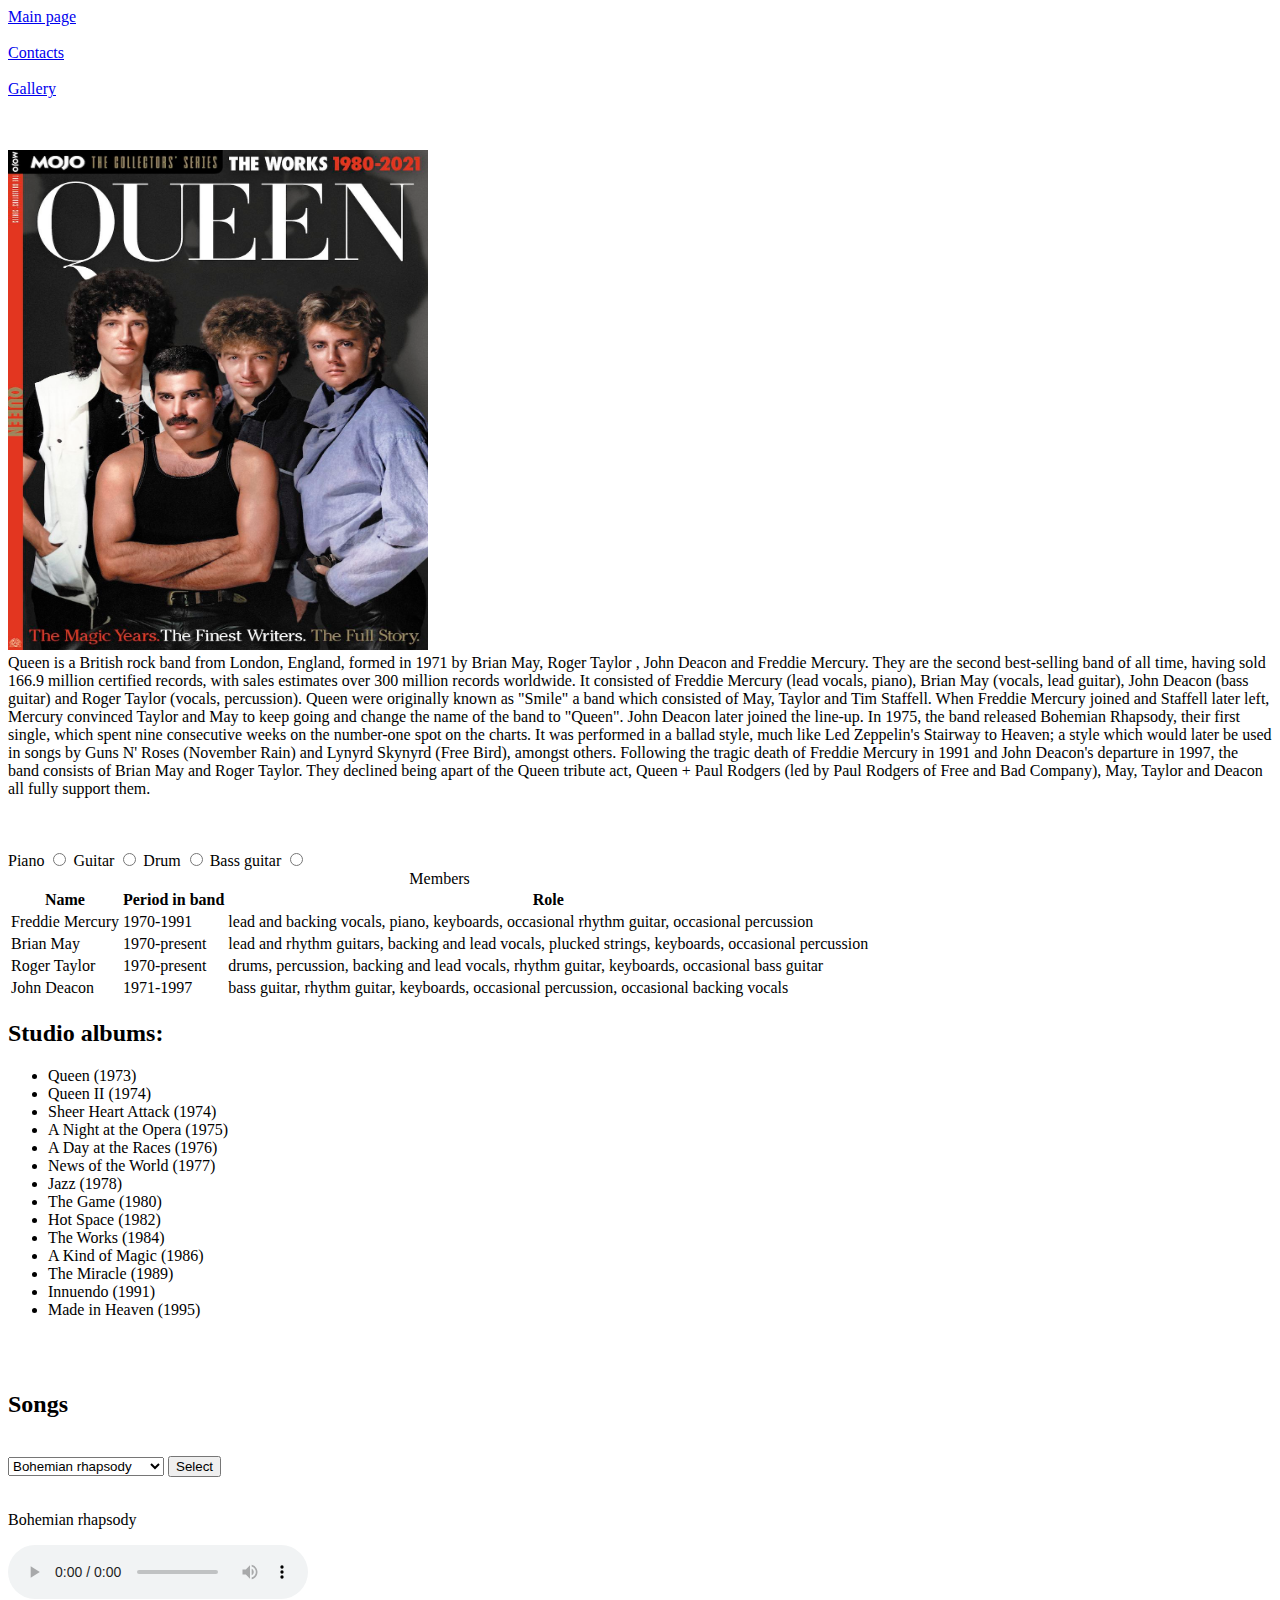
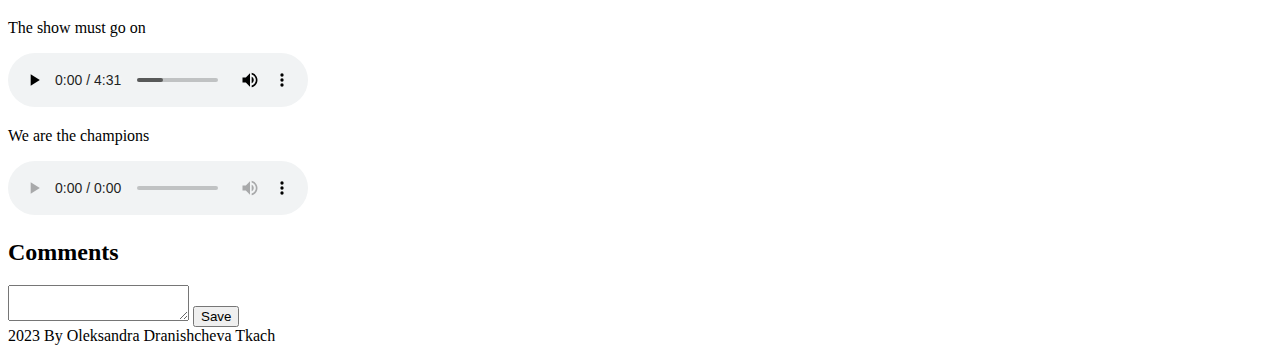
==== index.html @ 1f03e821 "Creating html" ====
<!DOCTYPE html>
<html>
<head>
	<title>Queen</title>
</head>
<body>
	<nav>
		<a href="index.html">Main page</a>
		<br>
		<br>
		<a href="pages\Contacts.html">Contacts</a>
		<br>
		<br>
		<a href="pages\Gallery.html">Gallery</a> </nav>
		<br>
		<br>
	
	<p> 
		<img src="images/1.jpg" width="420" height="500" alt="Queen">
		<br>
	Queen is a British rock band from London, England, formed in 1971 by Brian May, Roger Taylor , John Deacon and Freddie Mercury. They are the second best-selling band of all time, having sold 166.9 million certified records, with sales estimates over 300 million records worldwide. It consisted of Freddie Mercury (lead vocals, piano), Brian May (vocals, lead guitar), John Deacon (bass guitar) and Roger Taylor (vocals, percussion). Queen were originally known as "Smile" a band which consisted of May, Taylor and Tim Staffell. When Freddie Mercury joined and Staffell later left, Mercury convinced Taylor and May to keep going and change the name of the band to "Queen". John Deacon later joined the line-up. In 1975, the band released Bohemian Rhapsody, their first single, which spent nine consecutive weeks on the number-one spot on the charts. It was performed in a ballad style, much like Led Zeppelin's Stairway to Heaven; a style which would later be used in songs by Guns N' Roses (November Rain) and Lynyrd Skynyrd (Free Bird), amongst others. Following the tragic death of Freddie Mercury in 1991 and John Deacon's departure in 1997, the band consists of Brian May and Roger Taylor. They declined being apart of the Queen tribute act, Queen + Paul Rodgers (led by Paul Rodgers of Free and Bad Company), May, Taylor and Deacon all fully support them. </p>
	<br>
	<br>
	<div>
		<label for="piano">Piano</label>
	<input type="radio" name="instrument" value="piano" id="piano">
		<label for="guitar">Guitar</label>
	<input type="radio" name="instrument" value="guitar" id="guitar">
		<label for="drum">Drum</label>
	<input type="radio" name="instrument" value="drum" id="Drum">
		<label for="bass guitar">Bass guitar</label>
	<input type="radio" name="instrument" value="bass guitar" id="Bass guitar">
	</div>
	<table>
		<caption>Members</caption>
		<tr>
			<th>Name</th>
			<th>Period in band</th>
			<th>Role</th>
		</tr>
		<tr>
			<td>Freddie Mercury</td>
			<td>1970-1991</td>
			<td>lead and backing vocals, piano, keyboards, occasional rhythm guitar, occasional percussion</td>
		</tr>
		<tr>
			<td>Brian May</td>
			<td>1970-present</td>
			<td>lead and rhythm guitars, backing and lead vocals, plucked strings, keyboards, occasional percussion</td>
		</tr>
		<tr>
			<td>Roger Taylor</td>
			<td>1970-present</td>
			<td>drums, percussion, backing and lead vocals, rhythm guitar, keyboards, occasional bass guitar</td>
		</tr>
		<tr>
			<td>John Deacon</td>
			<td>1971-1997</td>
			<td>bass guitar, rhythm guitar, keyboards, occasional percussion, occasional backing vocals</td>
		</tr>
	</table>
	<h2>Studio albums:</h2>
	<div  class="" ="Albums"> 
		<ul> 
			<li>Queen (1973)</li>
			<li>Queen II (1974)</li>
			<li>Sheer Heart Attack (1974)</li>
			<li>A Night at the Opera (1975)</li>
			<li>A Day at the Races (1976)</li>
			<li>News of the World (1977)</li>
			<li>Jazz (1978)</li>
			<li>The Game (1980)</li>
			<li>Hot Space (1982)</li>
			<li>The Works (1984)</li>
			<li>A Kind of Magic (1986)</li>
			<li>The Miracle (1989)</li>
			<li>Innuendo (1991)</li>
			<li>Made in Heaven (1995)</li>
		</ul>
	</div>
	<br>
	<br>
	<h2>Songs</h2>
	<br>
	<div>
		<select>
			<option value="1"> Bohemian rhapsody</option>
			<option value="2">The show must go on</option>
			<option value="3">We are the champions</option>
		</select>
		<button>Select</button>
		<br>
		<br>
		<p>Bohemian rhapsody</p>
		<audio controls src="audio/queen_-_bohemian-rhapsody.mp3"></audio>
		<p>The show must go on</p>
		<audio controls src="audio/queen_-_the-show-must-go-on.mp3"></audio>
		<p>We are the champions</p>
		<audio controls src="audio/queen_-_we-are-the-champions(1).mp3"></audio>
	</div>
	<h2>Comments</h2>
	<textarea></textarea>
	<button>Save</button>
	<footer>2023 By Oleksandra Dranishcheva Tkach</footer>
</body>
</html>
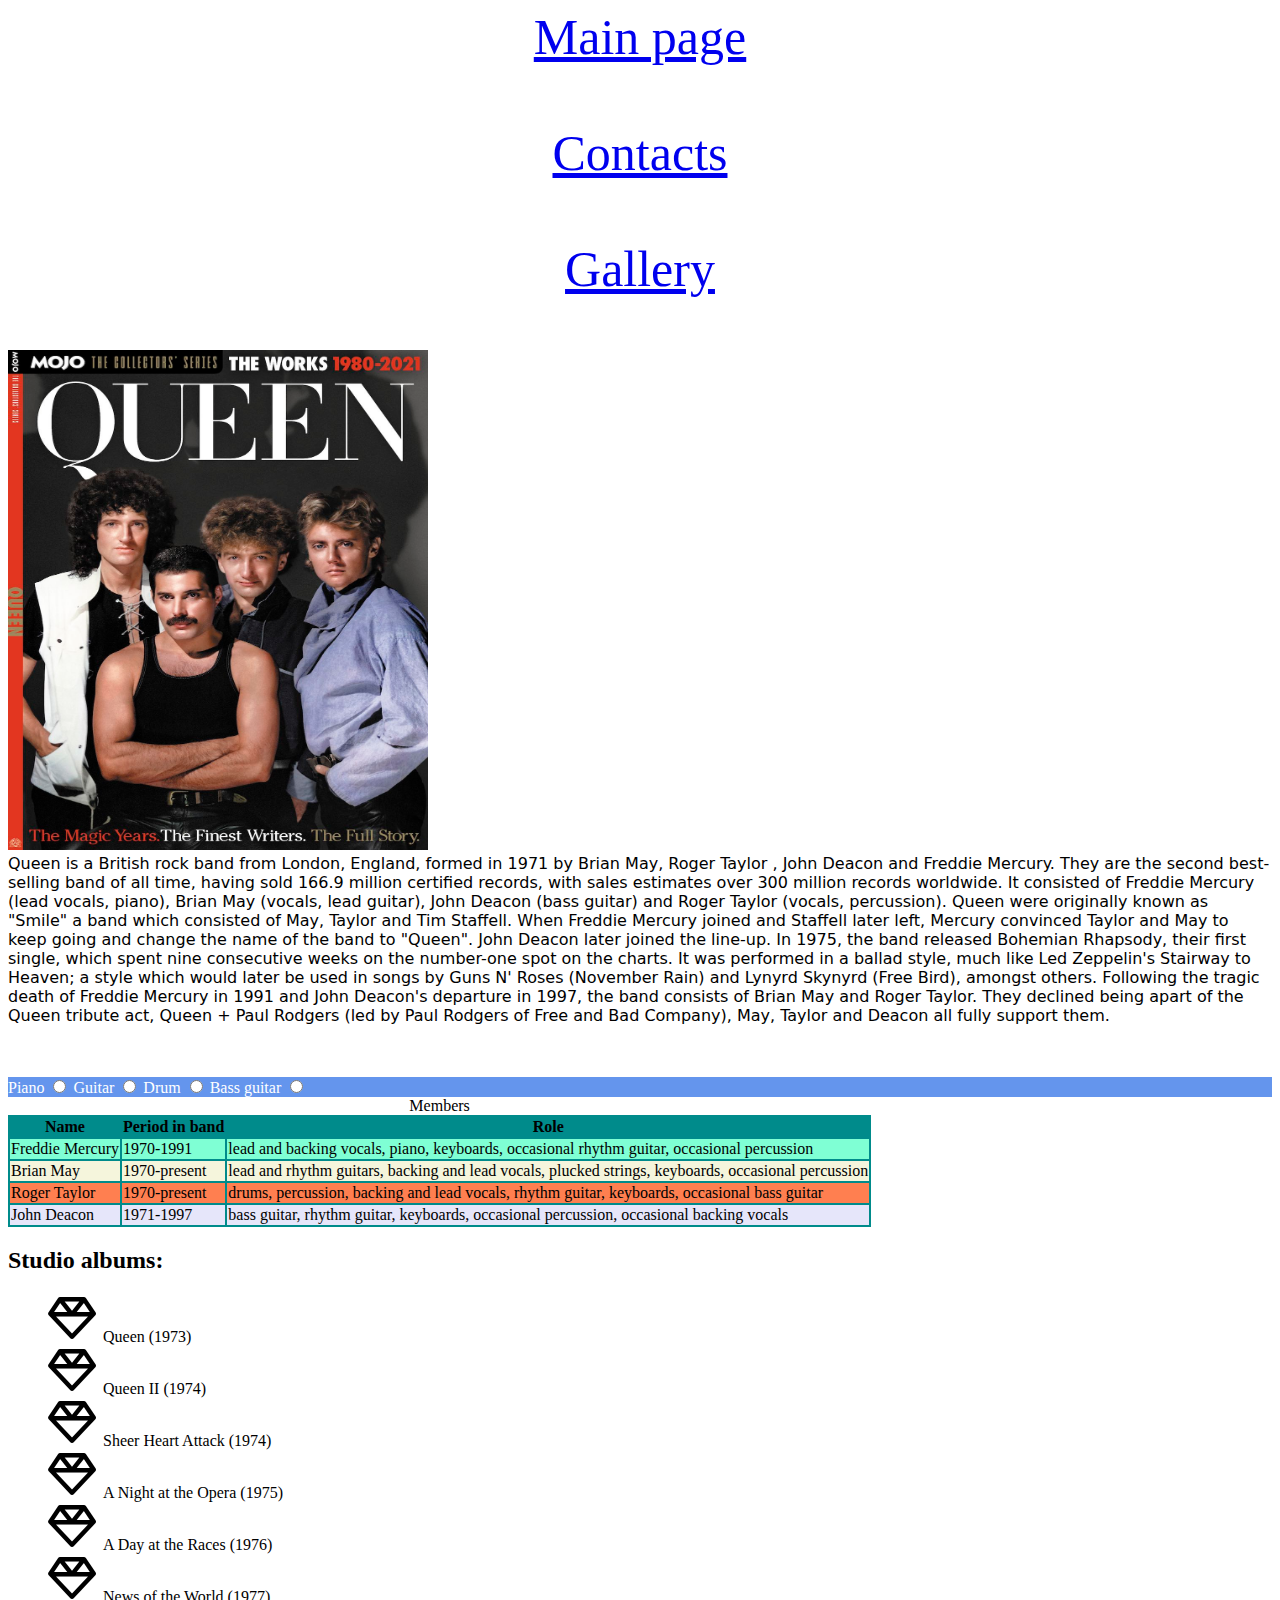
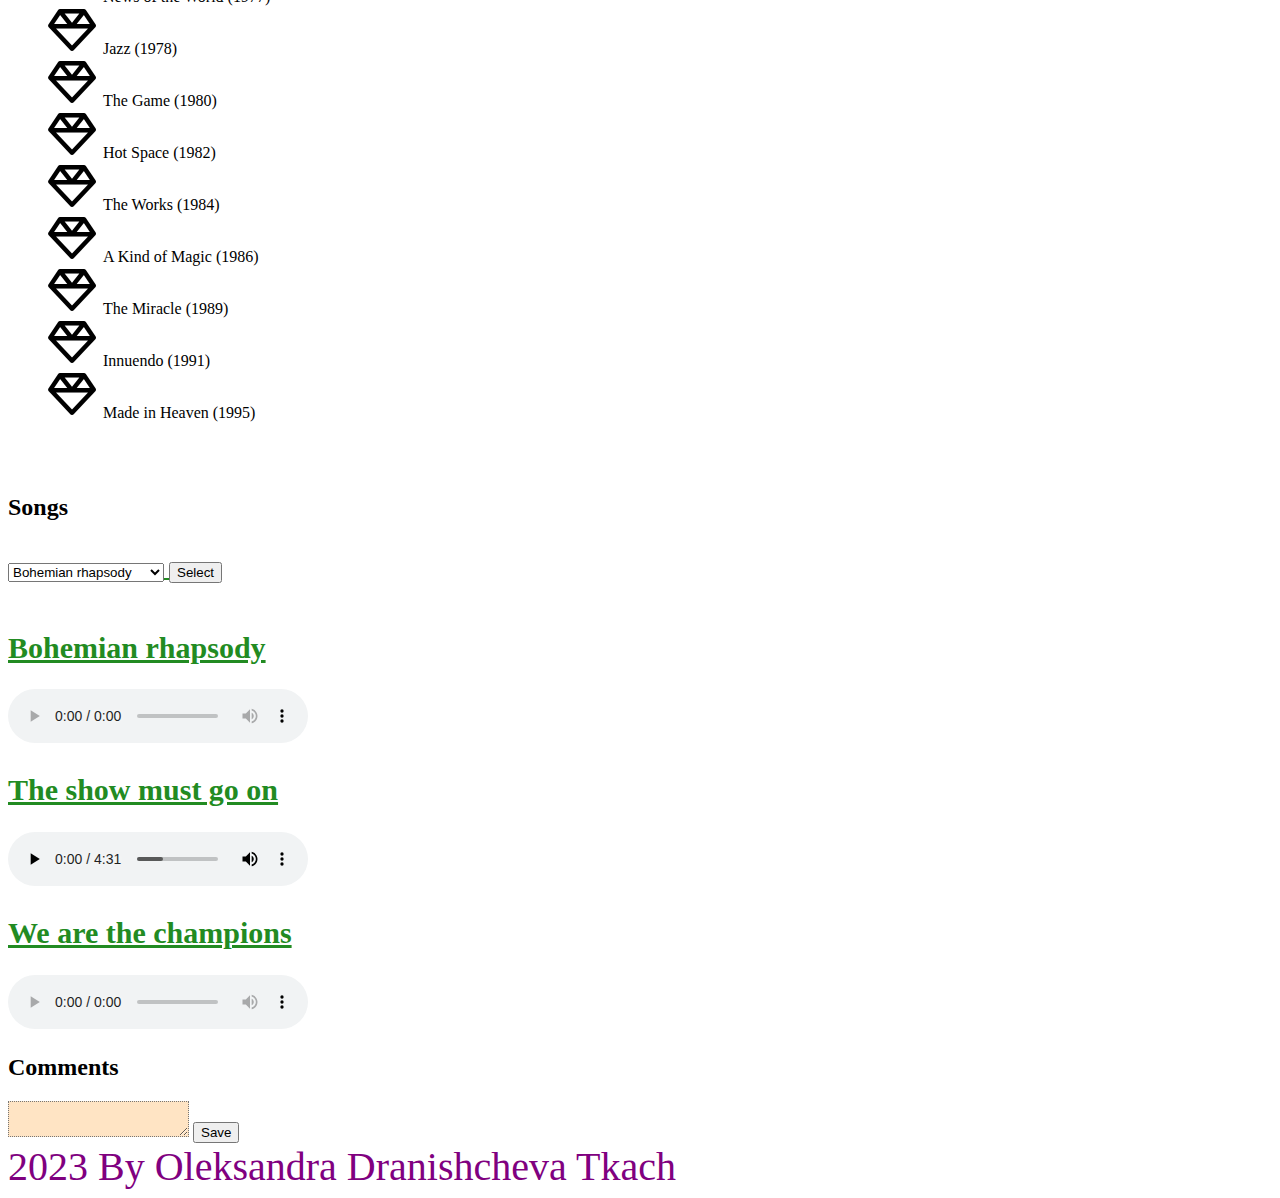
==== commit 277e9c06: "Adding CSS" ====
--- a/index.html
+++ b/index.html
@@ -2,9 +2,10 @@
 <html>
 <head>
 	<title>Queen</title>
+	<link rel="stylesheet" type="text/css" href="CSS/style.css">
 </head>
 <body>
-	<nav>
+	<nav id="Naviagation">
 		<a href="index.html">Main page</a>
 		<br>
 		<br>
@@ -15,13 +16,13 @@
 		<br>
 		<br>
 	
-	<p> 
+	<p id="Aboutinfo">
 		<img src="images/1.jpg" width="420" height="500" alt="Queen">
 		<br>
 	Queen is a British rock band from London, England, formed in 1971 by Brian May, Roger Taylor , John Deacon and Freddie Mercury. They are the second best-selling band of all time, having sold 166.9 million certified records, with sales estimates over 300 million records worldwide. It consisted of Freddie Mercury (lead vocals, piano), Brian May (vocals, lead guitar), John Deacon (bass guitar) and Roger Taylor (vocals, percussion). Queen were originally known as "Smile" a band which consisted of May, Taylor and Tim Staffell. When Freddie Mercury joined and Staffell later left, Mercury convinced Taylor and May to keep going and change the name of the band to "Queen". John Deacon later joined the line-up. In 1975, the band released Bohemian Rhapsody, their first single, which spent nine consecutive weeks on the number-one spot on the charts. It was performed in a ballad style, much like Led Zeppelin's Stairway to Heaven; a style which would later be used in songs by Guns N' Roses (November Rain) and Lynyrd Skynyrd (Free Bird), amongst others. Following the tragic death of Freddie Mercury in 1991 and John Deacon's departure in 1997, the band consists of Brian May and Roger Taylor. They declined being apart of the Queen tribute act, Queen + Paul Rodgers (led by Paul Rodgers of Free and Bad Company), May, Taylor and Deacon all fully support them. </p>
 	<br>
 	<br>
-	<div>
+	<div id="Instruments">
 		<label for="piano">Piano</label>
 	<input type="radio" name="instrument" value="piano" id="piano">
 		<label for="guitar">Guitar</label>
@@ -31,36 +32,36 @@
 		<label for="bass guitar">Bass guitar</label>
 	<input type="radio" name="instrument" value="bass guitar" id="Bass guitar">
 	</div>
-	<table>
+	<table id="Band members">
 		<caption>Members</caption>
-		<tr>
+		<tr id="Column.titles">
 			<th>Name</th>
 			<th>Period in band</th>
 			<th>Role</th>
 		</tr>
-		<tr>
+		<tr id="Mercury">
 			<td>Freddie Mercury</td>
 			<td>1970-1991</td>
 			<td>lead and backing vocals, piano, keyboards, occasional rhythm guitar, occasional percussion</td>
 		</tr>
-		<tr>
+		<tr id="May">
 			<td>Brian May</td>
 			<td>1970-present</td>
 			<td>lead and rhythm guitars, backing and lead vocals, plucked strings, keyboards, occasional percussion</td>
 		</tr>
-		<tr>
+		<tr id="Taylor">
 			<td>Roger Taylor</td>
 			<td>1970-present</td>
 			<td>drums, percussion, backing and lead vocals, rhythm guitar, keyboards, occasional bass guitar</td>
 		</tr>
-		<tr>
+		<tr id="Deacon">
 			<td>John Deacon</td>
 			<td>1971-1997</td>
 			<td>bass guitar, rhythm guitar, keyboards, occasional percussion, occasional backing vocals</td>
 		</tr>
 	</table>
 	<h2>Studio albums:</h2>
-	<div  class="" ="Albums"> 
+	<div class="" ="Albums"> 
 		<ul> 
 			<li>Queen (1973)</li>
 			<li>Queen II (1974)</li>
@@ -82,7 +83,7 @@
 	<br>
 	<h2>Songs</h2>
 	<br>
-	<div>
+	<div id="Dropdown">
 		<select>
 			<option value="1"> Bohemian rhapsody</option>
 			<option value="2">The show must go on</option>
@@ -91,16 +92,16 @@
 		<button>Select</button>
 		<br>
 		<br>
-		<p>Bohemian rhapsody</p>
+		<h2>Bohemian rhapsody</h2>
 		<audio controls src="audio/queen_-_bohemian-rhapsody.mp3"></audio>
-		<p>The show must go on</p>
+		<h2>The show must go on</h2>
 		<audio controls src="audio/queen_-_the-show-must-go-on.mp3"></audio>
-		<p>We are the champions</p>
+		<h2>We are the champions</h2>
 		<audio controls src="audio/queen_-_we-are-the-champions(1).mp3"></audio>
 	</div>
 	<h2>Comments</h2>
-	<textarea></textarea>
+	<textarea id="Comments"></textarea>
 	<button>Save</button>
-	<footer>2023 By Oleksandra Dranishcheva Tkach</footer>
+	<footer id="Footer">2023 By Oleksandra Dranishcheva Tkach</footer>
 </body>
 </html>--- a/CSS/style.css
+++ b/CSS/style.css
@@ -0,0 +1,40 @@
+body {
+	background-image: url("https://cdn.pixabay.com/photo/2016/03/27/07/32/clouds-1282314_960_720.jpg");
+	background-size: cover;
+}
+#Naviagation {
+	color: silver; text-align: center; font-family: fantasy; font-size: 50px;
+}
+#Aboutinfo {
+	color: black; font-family: system-ui; text-align: justify-all;
+}
+#Instruments {
+	background-color: cornflowerblue ; text-align: left; color: white;
+}
+table {
+	 color: black; background-color: darkcyan; 
+}
+#Mercury {
+	background-color: aquamarine;
+}
+#May {
+	background-color: beige;
+}
+#Taylor {
+	background-color: coral;
+}
+#Deacon {
+	background-color: lavender;
+}
+ul {
+	list-style: inside; color: darkgreen: ; list-style-image: url('../images/11.png') ; font-family: cursive;
+}
+#Dropdown {
+	font-family: fantasy; font-size: 20px; text-decoration: underline; color: forestgreen;
+}
+#Comments {
+	background-color: bisque; border-style: dotted;
+}
+#Footer {
+	color: purple; font-size: large; font-family: cursive; font-size: 40px;
+}